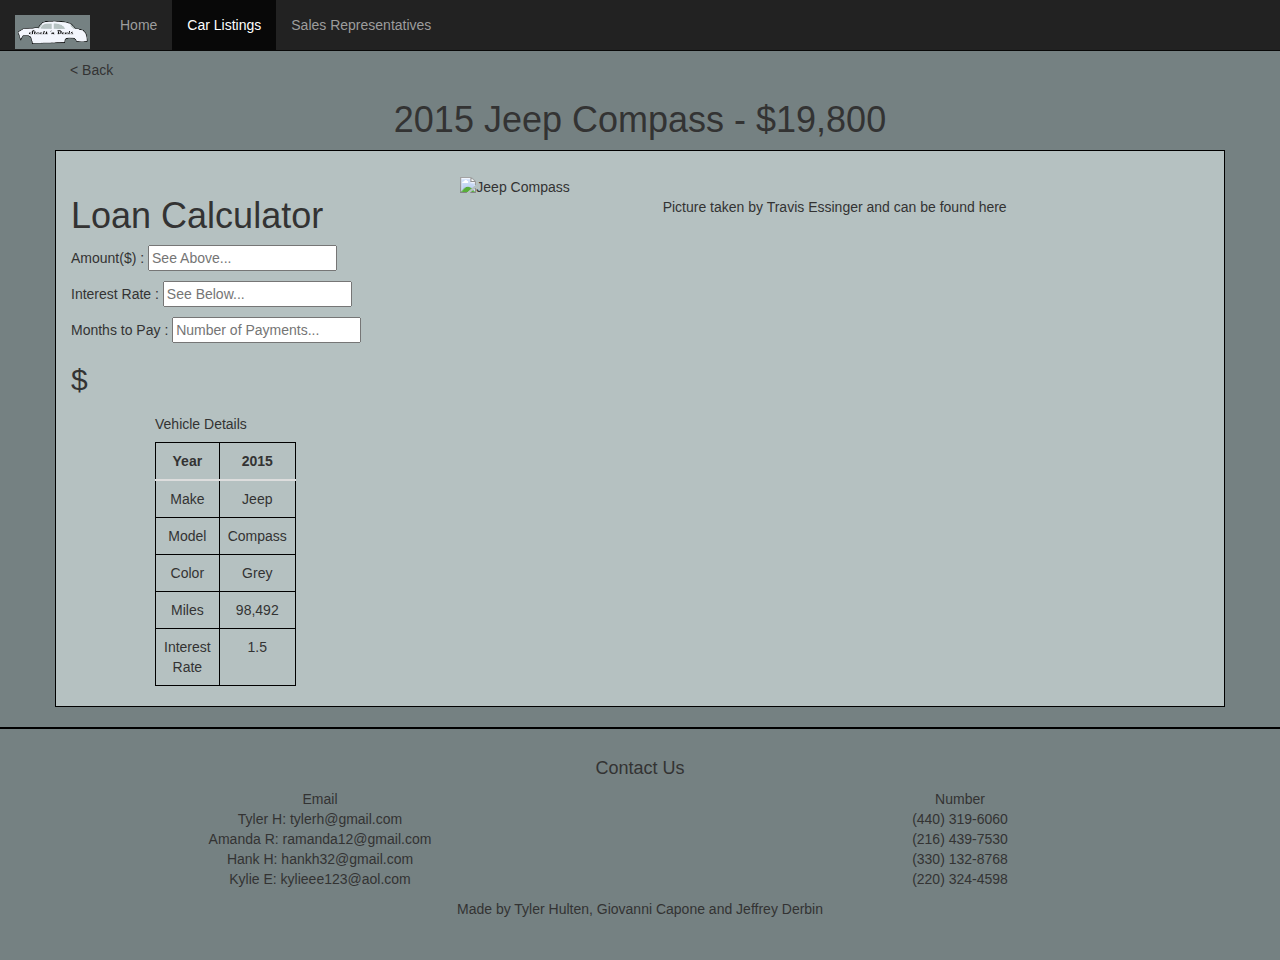
==== jcompass.html @ 2b2301ef "Add files via upload" ====
<!DOCTYPE html>
<html lang="en">
  <head>
    <meta charset="utf-8">
        <meta http-equiv="X-UA-Compatible" content="IE=edge">
        <meta name="viewport" content="width=device-width, initial-scale=1">
        <script src="https://ajax.googleapis.com/ajax/libs/jquery/1.12.4/jquery.min.js"></script>
        <!-- Bootstrap CSS -->
        <link rel="stylesheet" href="https://maxcdn.bootstrapcdn.com/bootstrap/3.3.7/css/bootstrap.min.css" integrity="sha384-BVYiiSIFeK1dGmJRAkycuHAHRg32OmUcww7on3RYdg4Va+PmSTsz/K68vbdEjh4u" crossorigin="anonymous">
        <!-- Bootstrap JavaScript -->
      <script src="https://maxcdn.bootstrapcdn.com/bootstrap/3.3.7/js/bootstrap.min.js" integrity="sha384-Tc5IQib027qvyjSMfHjOMaLkfuWVxZxUPnCJA7l2mCWNIpG9mGCD8wGNIcPD7Txa"                  crossorigin="anonymous"></script>
        <!-- Custom styles for this template -->
        <link href="blog.css" rel="stylesheet">
        <title>Chevy Silverado</title>
        <link rel="icon" href="logo.png">
        <link href="style.css" rel="stylesheet" type="text/css">
  </head>
  <body id="top-margin">
    <nav class="navbar navbar-inverse navbar-fixed-top">
      <div class="container-fluid">
        <div class="navbar-header">
          <button type="button" class="navbar-toggle" data-toggle="collapse" data-target="#myNavbar">
            <span class="icon-bar"></span>
            <span class="icon-bar"></span>
            <span class="icon-bar"></span>                        
          </button>
          <a class="navbar-brand" href="index.html"><img src="logo.png" width="75" height="34" alt="logo"></a>
        </div>
        <div class="collapse navbar-collapse" id="myNavbar">
          <ul class="nav navbar-nav">
            <li><a href="index.html">Home</a></li>
            <li class="active"><a href="list.html">Car Listings</a></li>
            <li><a href="sales.html">Sales Representatives </a></li>
          </ul>
        </div>
      </div>
    </nav>
    <div class="container">
      <div class="row">
          <div class="col-xs-12">
            <a href="list.html" id="back-button"> &lt; Back</a>
          </div>
      </div>
      <div class="row">
          <div class="col-xs-12 text-center">
            <h1>2015 Jeep Compass - $19,800</h1>
          </div>
      </div>
      
      <div class="row" id="info-color">
          <div class="col-xs-4">
              <div class="calculator">
       <h1>Loan Calculator</h1>
        <p>Amount($)     :
            <input id="amount" type="number" onchange="Calculate()" placeholder="See Above...">
        </p>
  
        <p>Interest Rate  :
            <input id="rate" type="number" onchange="Calculate()" placeholder="See Below...">
        </p>
  
        <p>Months to Pay :
            <input id="months" type="number" onchange="Calculate()" placeholder="Number of Payments...">
        </p>
        <h2 id="total">$</h2>
    </div>
    <script src="app.js"></script>
            <div class="col-xs-4">
          <table class="table table-hover">
            <caption>Vehicle Details</caption>
            <thead>
              <tr>
                <th>Year</th>
                <th>2015</th>
              </tr>
            </thead>
            <tbody>
              <tr>
                <td>Make</td>
                <td>Jeep</td>
              </tr>
              <tr>
                <td>Model</td>
                <td>Compass</td>
              </tr>
              <tr>
                <td>Color</td>
                <td>Grey</td>
              </tr>
              <tr>
                <td>Miles</td>
                <td>98,492</td>
              </tr>
               <tr>
                <td>Interest Rate</td>
                <td>1.5</td>
              </tr>
            </tbody>
          </table>
        </div>
          </div>

        <div class="col-xs-8">
            <img id="car" src="https://images.unsplash.com/photo-1511527844068-006b95d162c2?ixlib=rb-4.0.3&ixid=MnwxMjA3fDB8MHxwaG90by1wYWdlfHx8fGVufDB8fHx8&auto=format&fit=crop&w=1170&q=80" alt="Jeep Compass">
          <p class="text-center">Picture taken by Travis Essinger and can be found <a href="https://unsplash.com/">here</a></p>
        </div>
      </div>
    </div>
    <hr>
  
     <footer class="container-fluid text-center">
        <h4>Contact Us</h4>
        <div class="row">
          <div class="col-xs-6">
            Email 
            <p>
                   Tyler H: <a href="mailto:tylerh@gmail.com">tylerh@gmail.com</a> 
              <br> Amanda R: <a href="mailto:ramanda12@gmail.com">ramanda12@gmail.com</a> 
              <br>Hank H:  <a href="mailto:hankh32@gmail.com">hankh32@gmail.com</a> 
              <br>Kylie E: <a href="mailto:kylieee123@aol.com">kylieee123@aol.com</a>
            </p> 
          </div>
        
          <div class="col-xs-6">
            Number 
            <p> 
                   (440) 319-6060 
              <br> (216) 439-7530 
              <br> (330) 132-8768 
              <br> (220) 324-4598 
            </p>
          </div>
        </div>
      
      <div class="row">
        <div class="col-xs-12">
          <p>Made by Tyler Hulten, Giovanni Capone and Jeffrey Derbin</p>
        </div>
      </div>
    </footer>
  </body>
</html>
---- style.css ----
html, body {
  height: 100%;
  width: 100%;
  background-color: #758182;/*changes the background color.*/
  font-family: 'Lucida Sans', 'Lucida Sans Regular', 'Lucida Grande', 'Lucida Sans Unicode', Geneva, Verdana, sans-serif;/*changes the font.*/
  color: #333333;/*makes everything the same font color.*/
}

caption {
  color: #333333;/*changes font color of the captions to match the font color of the website.*/
}

.jumbotron {
  border-bottom: 3px solid black;/*adds a solid black line to the bottom of the jumbotron as a separator*/
}

.fade{
  animation: fade-in 3s forwards;
}
@keyframes fade-in {
  from {
    opacity: 0;
  }
  to {
    opacity: 1;
  }
}

li .img-rounded {
  width: 40em;/*gives every car listing image the same width.*/
  height: 20em;/*gives every car listing image the same height.*/
  /*centers the images.*/
  margin-left: auto;
  margin-right: auto;
}

img {
  object-fit: cover;/*makes the images fit the sizes without changing the aspect ratio.*/
}

.img-rounded {
  border: 3px solid black;/*adds a solid black border around rounded images.*/
}

hr {
  border: 1px solid black;/*changes the hr tags to be black instead of grey.*/
}

a:link, a:visited {
  color: #333333;/*makes the a tags the same color as everything else.*/
  text-decoration: none;/*removes underline from a tags.*/
}

a:hover, a:active {
  color: violet;/*changes the color of the a tags to a bright color when hovered over.*/
  text-decoration: underline;/*adds an underline to the a tag when hovered over.*/
}

ul#items {
  padding: 0px;
}

table {
  background-color: #B5C1C1;/*changes the background color of the tables to make them easier to read.*/
}

table, thead{
  border:1px solid black;/*adds a solid black border around the table and thead tags.*/
  width:80%;/*makes the table and thead take up 80% of the parent.*/
  text-align: center;/*makes the text within the table cells centered.*/
  
}
td,th{
  border:1px solid black;/*adds a solid black border around the td and th tags.*/
  width:50%;/*makes the td and th take up 50% of the parent.*/
  text-align: center;/*makes the text within the table cells centered.*/
}

.col-sm-6 {
  padding: 0px;/*removes padding from anything with the col-sm-6 class.*/
}

.col-sm-6 p {
  margin: 0px;/*removes padding from p tags within something with the col-sm-6 class.*/
}


@media only screen and (max-width: 480px) {
  /*makes the logo in the jumbotron have max width and height on smartphones.*/
  .jumbotron img {
    width: 100%;
    height: 100%;
  }
  /*changes the salse reps' photos to scale down to phones*/
  .col-xs-4 .img-rounded {
    width: 10em;
    height: 15em;
  }
  /*scales down the car listing images to fit on phones*/
  li .img-rounded {
    width: 20em;
    height: 10em;
  }

  input#myInput {
    width: 50%;
    padding: 3px 5px 3px 10px;
    float: left;
  }
  
  table{
    width:100%;
    
  }
}

@media only screen and (min-width: 481px) and (max-width: 768px) {
  /*makes the logo in the jumbotron have max width and height on tablets.*/
  .jumbotron img {
    width: 100%;
    height: 100%;
  }
  /*changes the salse reps' photos to scale down to tablets*/
  .col-xs-4 .img-rounded {
    width: 15em;
    height: 22.5em;
  }
  /*scales down the car listing images to fit on tablets*/
  li .img-rounded {
    width: 30em;
    height: 15em;
  }

  input#myInput {
    width: 50%;
    padding: 3px 5px 3px 10px;
    float: left;
  }

  table{
    width:100%;
  }
}

@media only screen and (min-width: 769px) {
  /*changes the logo's size on computers.*/
  .jumbotron img {
    width: 550px;
    height: 300px;
  }
  /*changes the size of the sales reps to be the same.*/
  .col-xs-4 .img-rounded {
    width: 20em;
    height: 30em;
  }

  #myUL li {
    width: 50%;/*makes the box around the cars smaller on the car list page.*/
    /*centers the li tags in the car list page.*/
    margin-left: auto;
    margin-right: auto;
  }

  table{
    margin-left: 69px;/*moves the table more under the weekly hours title.*/
  }
}

.color{
  background:white
}

#car{
  width: 100%;
  height: auto;
}

#slogan{
  border: solid black 1px
}

#about{
   background-color: #B5C1C1;/*makes the about more readable.*/
  border: solid black 1px;
  padding: 2px;
}

.jumbotron{
   background-color: #F3F6FD;
}

#person1, #person2, #person3, #person4 {
  background-color: #B5C1C1;
  border: solid black 1px;
}

#top-margin{
  margin-top: 60px;
}

#info-color{
  background-color: #B5C1C1;
  padding-top: 25px;
  border: solid black 1px;
}


ul#myUL li {
  /*adds a border on the left and right of the inside list items*/
  border-left: 3px solid black;
  border-right: 3px solid black;
}

ul#myUL li.top {
  border-top: 4px solid black;/*adds a border to the top of the first car to close the border on the top*/
}

ul#myUL li.bottom {
  border-bottom: 3px solid black;/*adds a border to the bottom of the last car to close the border on the bottom*/
}
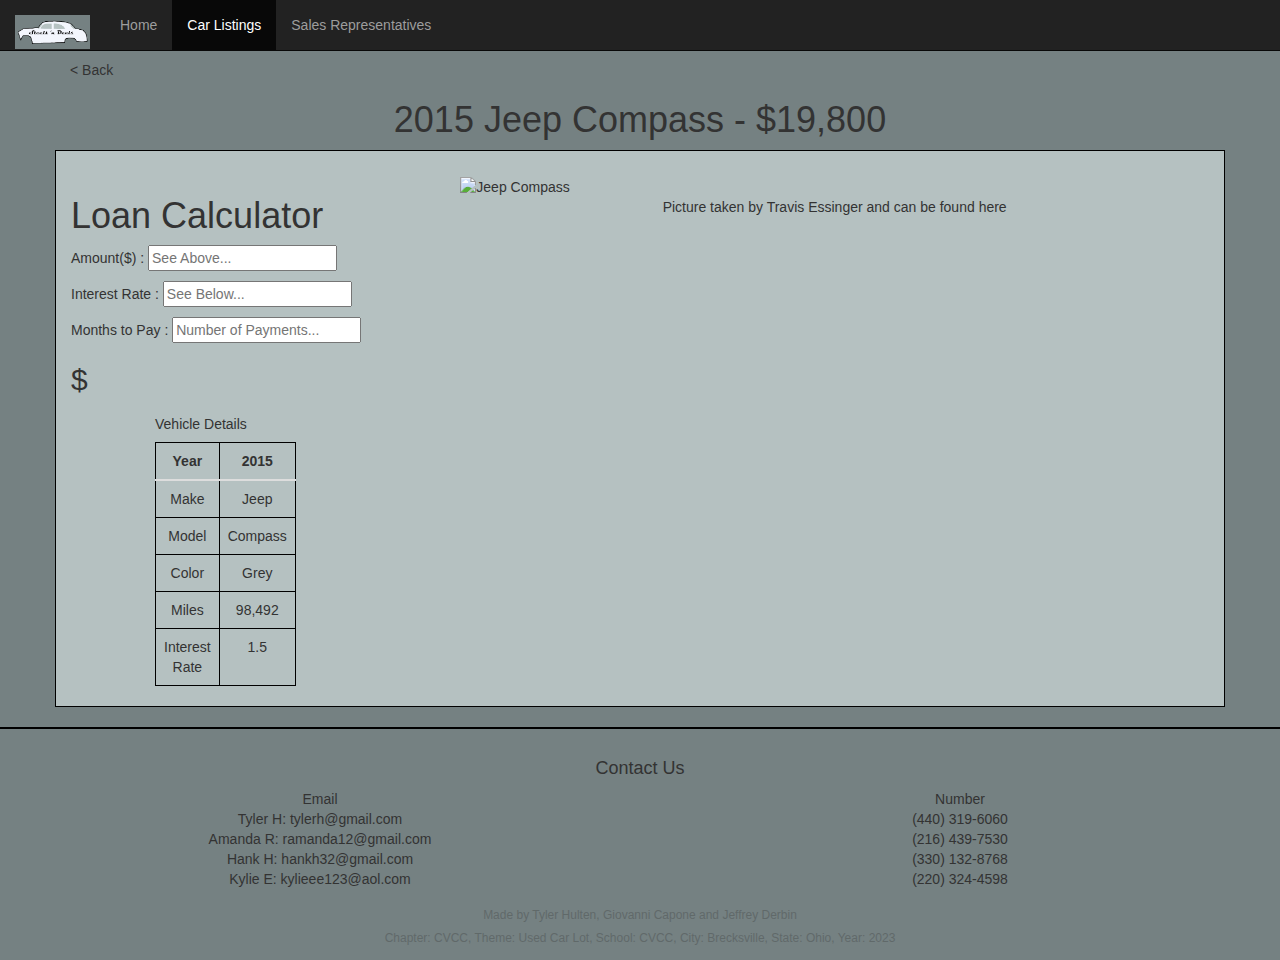
==== commit 961b99dc: "Add files via upload" ====
--- a/jcompass.html
+++ b/jcompass.html
@@ -134,7 +134,8 @@
       
       <div class="row">
         <div class="col-xs-12">
-          <p>Made by Tyler Hulten, Giovanni Capone and Jeffrey Derbin</p>
+          <h6 id="credits">Made by Tyler Hulten, Giovanni Capone and Jeffrey Derbin</h6>
+          <h6 id="credits">Chapter: CVCC, Theme: Used Car Lot, School: CVCC, City: Brecksville, State: Ohio, Year: 2023</h6>
         </div>
       </div>
     </footer>
--- a/style.css
+++ b/style.css
@@ -204,7 +204,6 @@
   border: solid black 1px;
 }
 
-
 ul#myUL li {
   /*adds a border on the left and right of the inside list items*/
   border-left: 3px solid black;
@@ -217,4 +216,8 @@
 
 ul#myUL li.bottom {
   border-bottom: 3px solid black;/*adds a border to the bottom of the last car to close the border on the bottom*/
+}
+
+#credits{ /*changes the opacity of the required information*/
+  opacity: 0.3;
 }